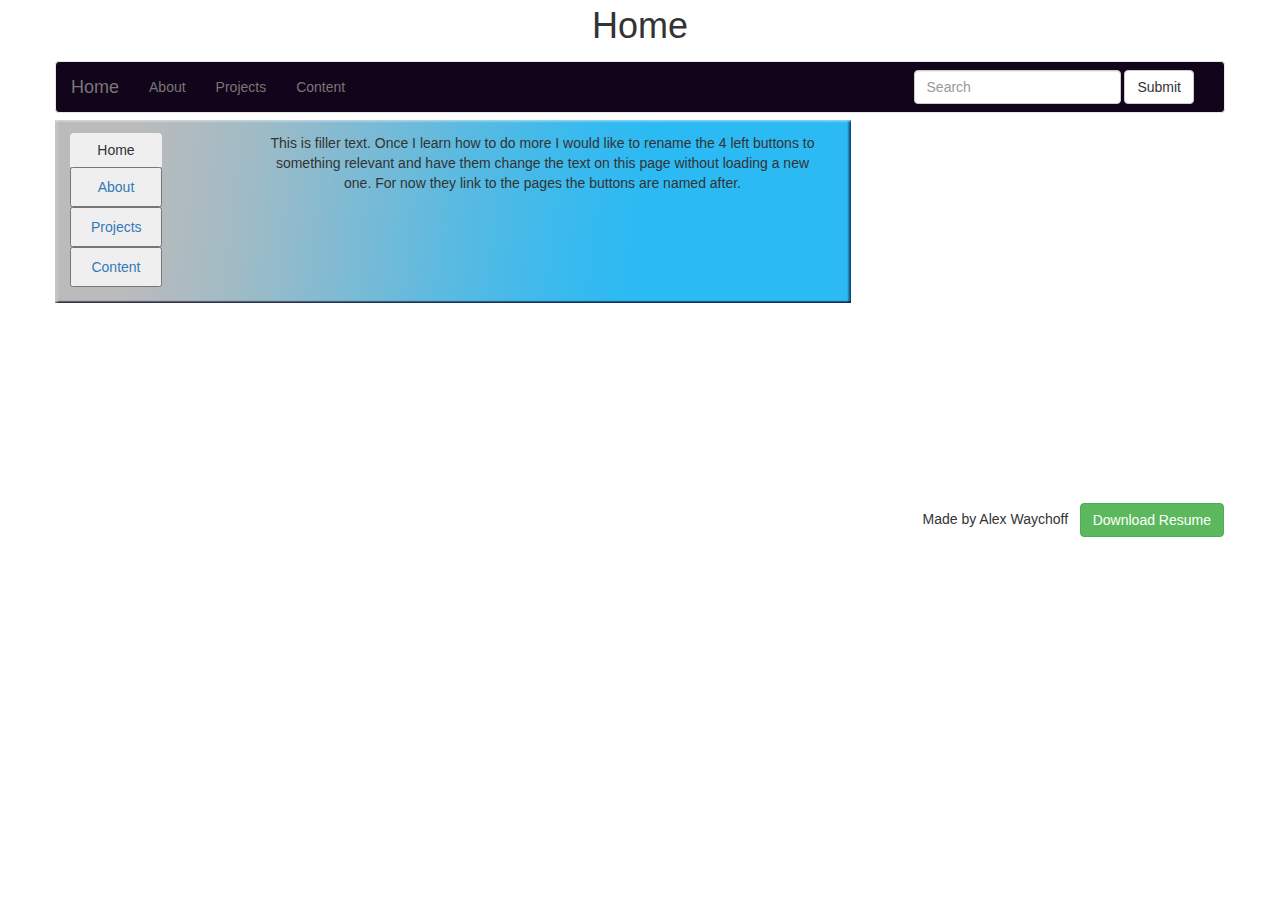
==== index.html @ 4fa6c589 "Personal Website" ====
<!DOCTYPE html>
<html>
	<head>
		<meta charset="UTF-8">
		<meta http-equiv="X-UA-Compatible" content="IE=edge">
		<meta name="viewport" content="width=device-width, initial-scale=1">

		<title>Home</title>
		<meta name="description" content="A couple sentences describing the website.">
		<meta name="keywords" content="Alex, Home, Page">
		<meta name="author" content="Alex">
		<link href="https://maxcdn.bootstrapcdn.com/bootstrap/3.3.7/css/bootstrap.min.css" rel="stylesheet" integrity="sha384-BVYiiSIFeK1dGmJRAkycuHAHRg32OmUcww7on3RYdg4Va+PmSTsz/K68vbdEjh4u" crossorigin="anonymous">
		<link rel="stylesheet" type="text/css" href="styles.css">

		
	</head>
	
	<body>
		<div class="container">
			<div class="row">	<!-- Header -->
				<div>
					<center>
						<p class="navSize">Home</p>
					</center>
				
				
				</div>
			</div>
			
			<div class="row">
				<nav class="navbar navbar-default">
					<div class="container-fluid">
						
						<div class="navbar-header">
							<button type="button" class="navbar-toggle collapsed" data-toggle="collapse" data-target="#bs-example-navbar-collapse-1" aria-expanded="false">
								<span class="sr-only">Toggle navigation</span>
								<span class="icon-bar"></span>
								<span class="icon-bar"></span>
								<span class="icon-bar"></span>
							</button>
							<a class="navbar-brand active" role="button">Home</a>
						</div>
    
						<div class="collapse navbar-collapse" id="bs-example-navbar-collapse-1">
							<ul class="nav navbar-nav">
								<li><a href="about.html">About <span class="sr-only">(current)</span></a></li>
								<li><a href="projects.html">Projects</a></li>
								<li class="dropdown">
									<a href="content.html" class="dropdown-toggle" data-toggle="dropdown" role="button" aria-haspopup="true" aria-expanded="false">Content <span class="caret"></span></a>
									<ul class="dropdown-menu">
										<li><a href="content.html">All Content</a></li>
										<li><a href="madlib.html">Madlib fun</a></li>
										<li><a href="#">the rest don't work</a></li>
										<li role="separator" class="divider"></li>
										<li><a href="#">Separated link</a></li>
										<li role="separator" class="divider"></li>
										<li><a href="#">One more separated link</a></li>
									</ul>
								</li>
							</ul>
						<form class="navbar-form navbar-right">
							<div class="form-group">
								<input type="text" class="form-control" placeholder="Search">
							</div>
							<button type="submit" class="btn btn-default">Submit</button>
						</form>
						</div><!-- /.navbar-collapse -->
					</div><!-- /.container-fluid -->
				</nav>
			</div>
			
			<div class="row">	<!-- 4 navigation buttons -->
				<div class="col-sm-1">
					<div class="btn-group-vertical flex-column navbar-left" role="group" aria-label="Basic example">
						
						<button type="button" class="btn btn-secondary navbar-left homeButtonSize" for="disabledTextInput">Home</button>
						<button class="navbar-left homeButtonSize"><a type="button" class="btn btn-secondary" href="about.html">About</a></button><br>
						<button class="navbar-left homeButtonSize"><a type="button" class="btn btn-secondary" href="projects.html">Projects</a></button><br>							
						<button class="navbar-left homeButtonSize"><a type="button" class="btn btn-secondary" href="content.html">Content</a></button><br>					
					</div>
				</div>
				
				<div class="col-sm-1"></div>   <!-- creates space between the buttons and text -->
				
				<div class="col-sm-6">
					<p>This is filler text.  Once I learn how to do more I would like to rename the 4 left buttons to something relevant and have them
					change the text on this page without loading a new one.  For now they link to the pages the buttons are named after.</p>
				
				
				</div>
				<div class="col-sm-4">
					<!-- <p>Some text can be added over here as well to show whatever might be relevant but probably not too distracting. -->
					
					<a href="https://www.accuweather.com/en/us/new-york-ny/10007/weather-forecast/349727" class="aw-widget-legal">
					<!--
					By accessing and/or using this code snippet, you agree to AccuWeather’s terms and conditions (in English) which can be found 
					at https://www.accuweather.com/en/free-weather-widgets/terms and AccuWeather’s Privacy Statement (in English) which can be 
					found at https://www.accuweather.com/en/privacy.
					-->
					</a>
					<div id="awcc1508940947386" class="aw-widget-current"  data-locationkey="" data-unit="f" data-language="en-us" 
					data-useip="true" data-uid="awcc1508940947386">
					</div>
					<script type="text/javascript" src="https://oap.accuweather.com/launch.js"></script>
					
				</div>
				<img src="4_button_backdrop.png" class="homeBackdrop">

			</div>
			
			<br><br><br><br><br><br><br>
			
			
			<br><br><br>
			
			<div class="row">		<!-- Footer, place at bottom -->
				<nav class="navbar navbar-light bg-light navbar-right">
					<span class="navbar-text">
					Made by Alex Waychoff &nbsp;
					<span>
						<button type="button" class="btn btn-success">Download Resume</button>
					</span>
				</nav>
			</div>

		
			
		
		
		
		
		
		</div>
		
		<script	
			src="https://code.jquery.com/jquery-3.2.1.min.js"
			integrity="sha256-hwg4gsxgFZhOsEEamdOYGBf13FyQuiTwlAQgxVSNgt4="
			crossorigin="anonymous">
		</script>
		<script src="https://maxcdn.bootstrapcdn.com/bootstrap/3.3.7/js/bootstrap.min.js" integrity="sha384-Tc5IQib027qvyjSMfHjOMaLkfuWVxZxUPnCJA7l2mCWNIpG9mGCD8wGNIcPD7Txa" crossorigin="anonymous"></script>
		
	</body>
	
</html>
---- styles.css ----
.boldBlue{
	font-weight: bold;
	color: blue;
}
.bigYellow{
	font-size: 18px;
	color: yellow;
	
}
.smallItalics{
	font-size: 11px;
	font-style: italic;
}

.centered {
	position: absolute;
	bottom: 80px;
	right: 100px;
	
}
.container {
	position: relative;
	text-align: center;
}
a:hover {
	background-color:yellow;
}
.navSize {
	font-size: 36px;
}
.size18 {
	font-size: 18px;
}
.homeButtonSize {
	width: 92px;
}
.homeBackdrop {
	position: absolute;
	top: 120px;
	left: 0px;
	height: 32%;
	width: 68%;
	z-index: -1;
	max-height: 32%;
	min-height: 32%;
	max-width: 68%;
	min-width: 68%;
}
.ddr {
	width: 60%;
	height: 60%;
}
.puyo {
	width: 55%;
	height: 55%;
	max-width: 55%;
	min-width:55%;
}


/* navbar color adjustments *
#F8F8F8: navbar background
#E7E7E7: navbar border
#777: default color
#333: hover color (#5E5E5E for .nav-brand)
#555: active color
#D5D5D5: active background */

.navbar-default {
    background-color: #12041A;	/*#F8F8F8*/
    border-color: #E7E7E7;		/*#E7E7E7 */
}
/* Title */
.navbar-default .navbar-brand {
    color: #777;				/*#777*/
}
.navbar-default .navbar-brand:hover,
.navbar-default .navbar-brand:focus {
    color: #3A1151;
}
/* Link */
.navbar-default .navbar-nav > li > a {
    color: #777;				/*#777*/
}
.navbar-default .navbar-nav > li > a:hover,
.navbar-default .navbar-nav > li > a:focus {
    color: #333;				/*#333*/
}
.navbar-default .navbar-nav > .active > a,
.navbar-default .navbar-nav > .active > a:hover,
.navbar-default .navbar-nav > .active > a:focus {
    color: #9FCB0F;				/*#555*/
    background-color: #3A1151;
}
.navbar-default .navbar-nav > .open > a,
.navbar-default .navbar-nav > .open > a:hover,
.navbar-default .navbar-nav > .open > a:focus {
    color: #12041A;				/*#555*/
    background-color: #444B8E;	/*#D5D5D5*/
}
/* Caret */
.navbar-default .navbar-nav > .dropdown > a .caret {
    border-top-color: #12041A;		/*#777*/
    border-bottom-color: #12041A;	/*#777*/
}
.navbar-default .navbar-nav > .dropdown > a:hover .caret,
.navbar-default .navbar-nav > .dropdown > a:focus .caret {
    border-top-color: #12041A;		/*#333*/
    border-bottom-color: #12041A;	/*#333*/
}
.navbar-default .navbar-nav > .open > a .caret,
.navbar-default .navbar-nav > .open > a:hover .caret,
.navbar-default .navbar-nav > .open > a:focus .caret {
    border-top-color: #12041A;		/*#555*/
    border-bottom-color: #12041A;	/*#555*/
}
/* Mobile version */
.navbar-default .navbar-toggle {
    border-color: #12041A;
}
.navbar-default .navbar-toggle:hover,
.navbar-default .navbar-toggle:focus {
    background-color: #3A1151;
}
.navbar-default .navbar-toggle .icon-bar {
    background-color: #3A1151;
}
@media (max-width: 767px) {
    .navbar-default .navbar-nav .open .dropdown-menu > li > a {
        color: #12041A;			/*#777*/
    }
    .navbar-default .navbar-nav .open .dropdown-menu > li > a:hover,
    .navbar-default .navbar-nav .open .dropdown-menu > li > a:focus {
          color: #12041A;			/*#333*/
    }
}
.dropdown-menu {
	background-color: #12041A;
}
/* END navbar color */
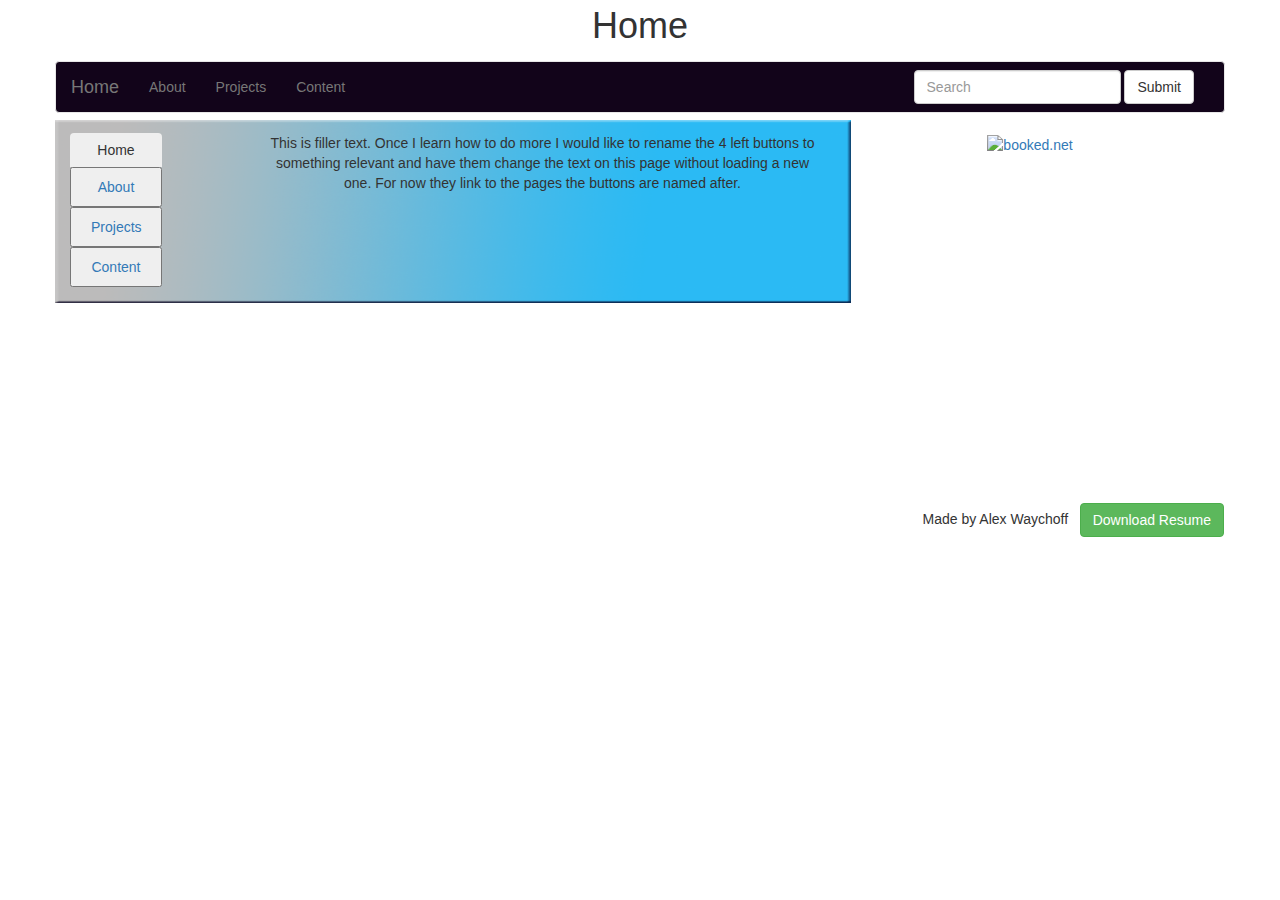
==== commit 039d0661: "Dice game added" ====
--- a/index.html
+++ b/index.html
@@ -91,20 +91,11 @@
 				<div class="col-sm-4">
 					<!-- <p>Some text can be added over here as well to show whatever might be relevant but probably not too distracting. -->
 					
-					<a href="https://www.accuweather.com/en/us/new-york-ny/10007/weather-forecast/349727" class="aw-widget-legal">
-					<!--
-					By accessing and/or using this code snippet, you agree to AccuWeather’s terms and conditions (in English) which can be found 
-					at https://www.accuweather.com/en/free-weather-widgets/terms and AccuWeather’s Privacy Statement (in English) which can be 
-					found at https://www.accuweather.com/en/privacy.
-					-->
-					</a>
-					<div id="awcc1508940947386" class="aw-widget-current"  data-locationkey="" data-unit="f" data-language="en-us" 
-					data-useip="true" data-uid="awcc1508940947386">
-					</div>
-					<script type="text/javascript" src="https://oap.accuweather.com/launch.js"></script>
-					
+<!-- weather widget start --><a target="_blank" href="http://www.booked.net/weather/west-allis-5879"><img src="https://w.bookcdn.com/weather/picture/3_5879_0_1_137AE9_250_ffffff_333333_08488D_1_ffffff_333333_0_6.png?scode=124&domid=w209&anc_id=7898"  alt="booked.net"/></a><!-- weather widget end -->
+
+
 				</div>
-				<img src="4_button_backdrop.png" class="homeBackdrop">
+				<img src="images/4_button_backdrop.png" class="homeBackdrop">
 
 			</div>
 			
